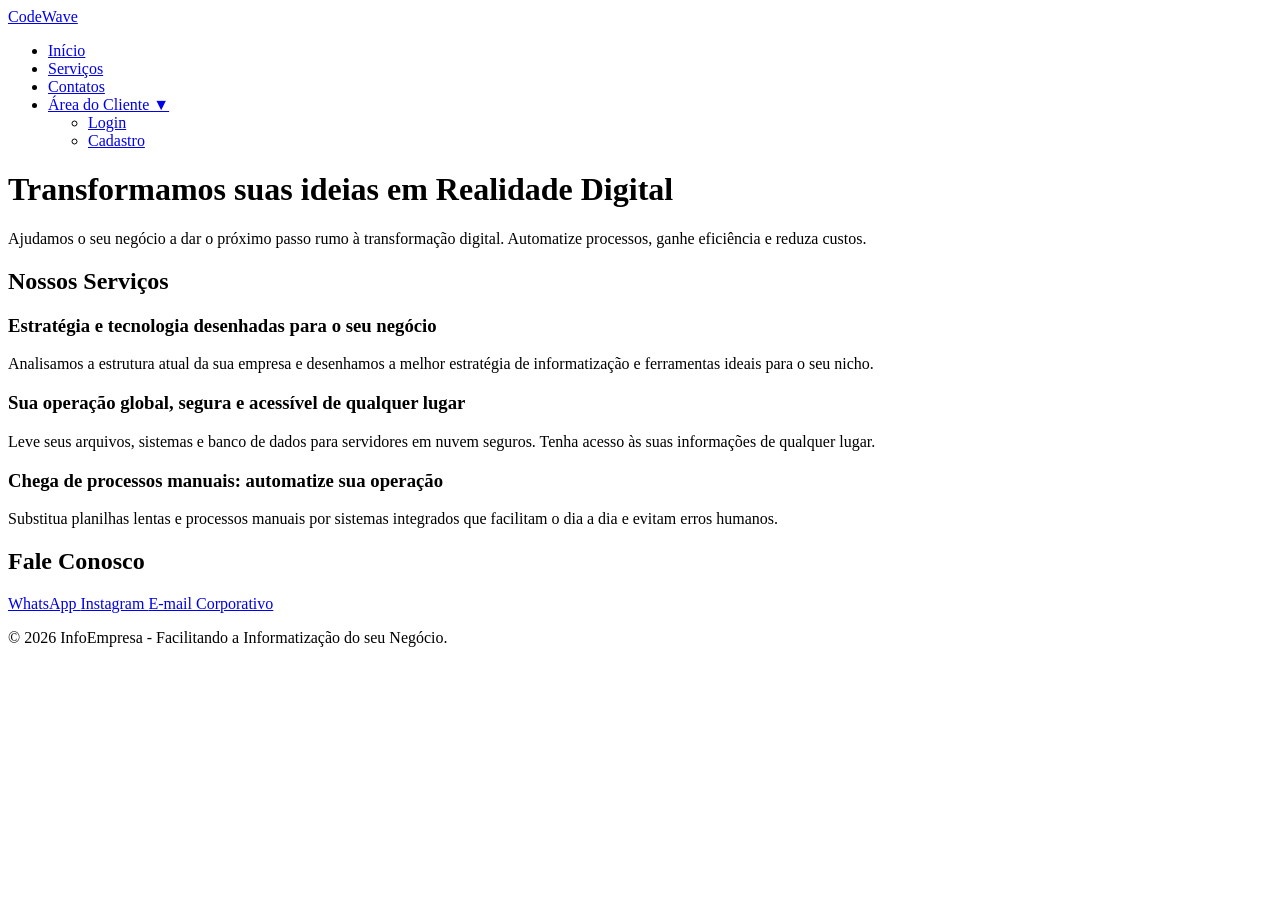
==== index.html @ 0471a78c "Update index.html" ====
<!DOCTYPE html>
<html lang="pt-BR">
<head>
    <meta charset="UTF-8">
    <meta name="viewport" content="width=device-width, initial-scale=1.0">
    <title>Transformação Digital | Soluções em Informatização</title>
    <link rel="stylesheet" href="css/home.css">
</head>
<body>

    <nav class="navbar">
        <div class="logo">
            <a href="#inicio">CodeWave</a>
        </div>
        <ul class="nav-links">
            <li><a href="#inicio">Início</a></li>
            <li><a href="#servicos">Serviços</a></li>
            <li><a href="#contato">Contatos</a></li>
            <li class="dropdown">
                <a href="#">Área do Cliente ▼</a>
                <ul class="submenu">
                    <li><a href="login.html">Login</a></li>
                    <li><a href="cadastro.html">Cadastro</a></li>
                </ul>
            </li>
        </ul>
    </nav>

    <header id="inicio" class="hero">
        <h1>Transformamos suas ideias em Realidade Digital</h1>
        <p>Ajudamos o seu negócio a dar o próximo passo rumo à transformação digital. Automatize processos, ganhe eficiência e reduza custos.</p>
    </header>

    <section id="servicos" class="section-container">
        <h2 class="section-title">Nossos Serviços</h2>
        <div class="servicos-grid">
            
            <div class="card-servico">
                <h3>Estratégia e tecnologia desenhadas para o seu negócio</h3>
                <p>Analisamos a estrutura atual da sua empresa e desenhamos a melhor estratégia de informatização e ferramentas ideais para o seu nicho.</p>
            </div>

            <div class="card-servico">
                <h3> Sua operação global, segura e acessível de qualquer lugar </h3>
                <p>Leve seus arquivos, sistemas e banco de dados para servidores em nuvem seguros. Tenha acesso às suas informações de qualquer lugar.</p>
            </div>

            <div class="card-servico">
                <h3> Chega de processos manuais: automatize sua operação </h3>
                <p>Substitua planilhas lentas e processos manuais por sistemas integrados que facilitam o dia a dia e evitam erros humanos.</p>
            </div>

        </div>
    </section>

    <section id="contato" class="section-container">
        <h2 class="section-title">Fale Conosco</h2>
        <div class="contato-container">
            <a href="https://web.whatsapp.com/" target="_blank" class="btn-contato btn-whatsapp">
                WhatsApp
            </a>
            <a href="https://instagram.com/seu-perfil" target="_blank" class="btn-contato btn-instagram">
                Instagram
            </a>
            <a href="mailto:contato@suaempresa.com" class="btn-contato btn-email">
                E-mail Corporativo
            </a>
        </div>
    </section>

    <footer>
        <p>© 2026 InfoEmpresa - Facilitando a Informatização do seu Negócio.</p>
    </footer>

</body>
</html>
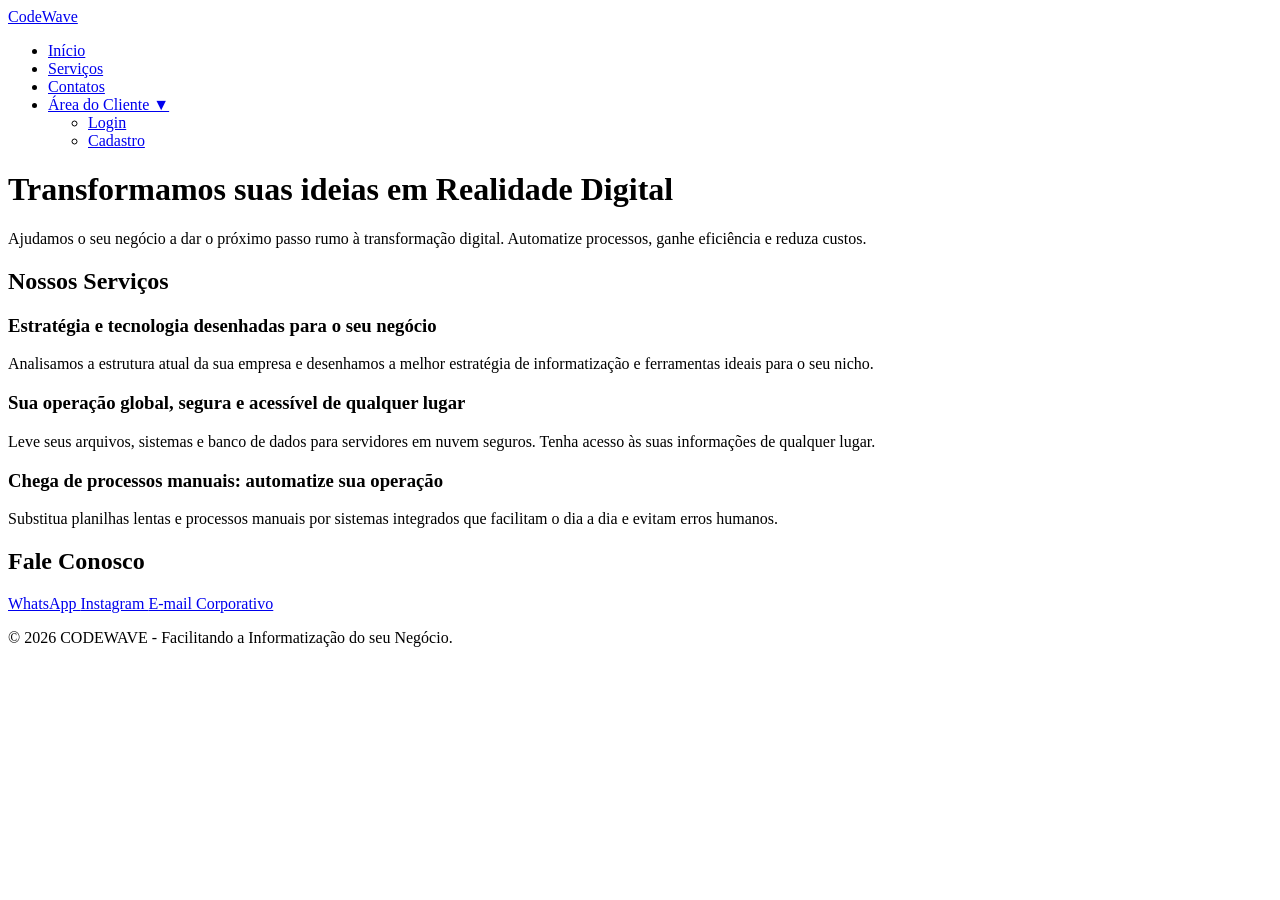
==== commit 32a66bf3: "Update footer copyright information" ====
--- a/index.html
+++ b/index.html
@@ -69,7 +69,7 @@
     </section>
 
     <footer>
-        <p>© 2026 InfoEmpresa - Facilitando a Informatização do seu Negócio.</p>
+        <p>© 2026 CODEWAVE - Facilitando a Informatização do seu Negócio.</p>
     </footer>
 
 </body>
